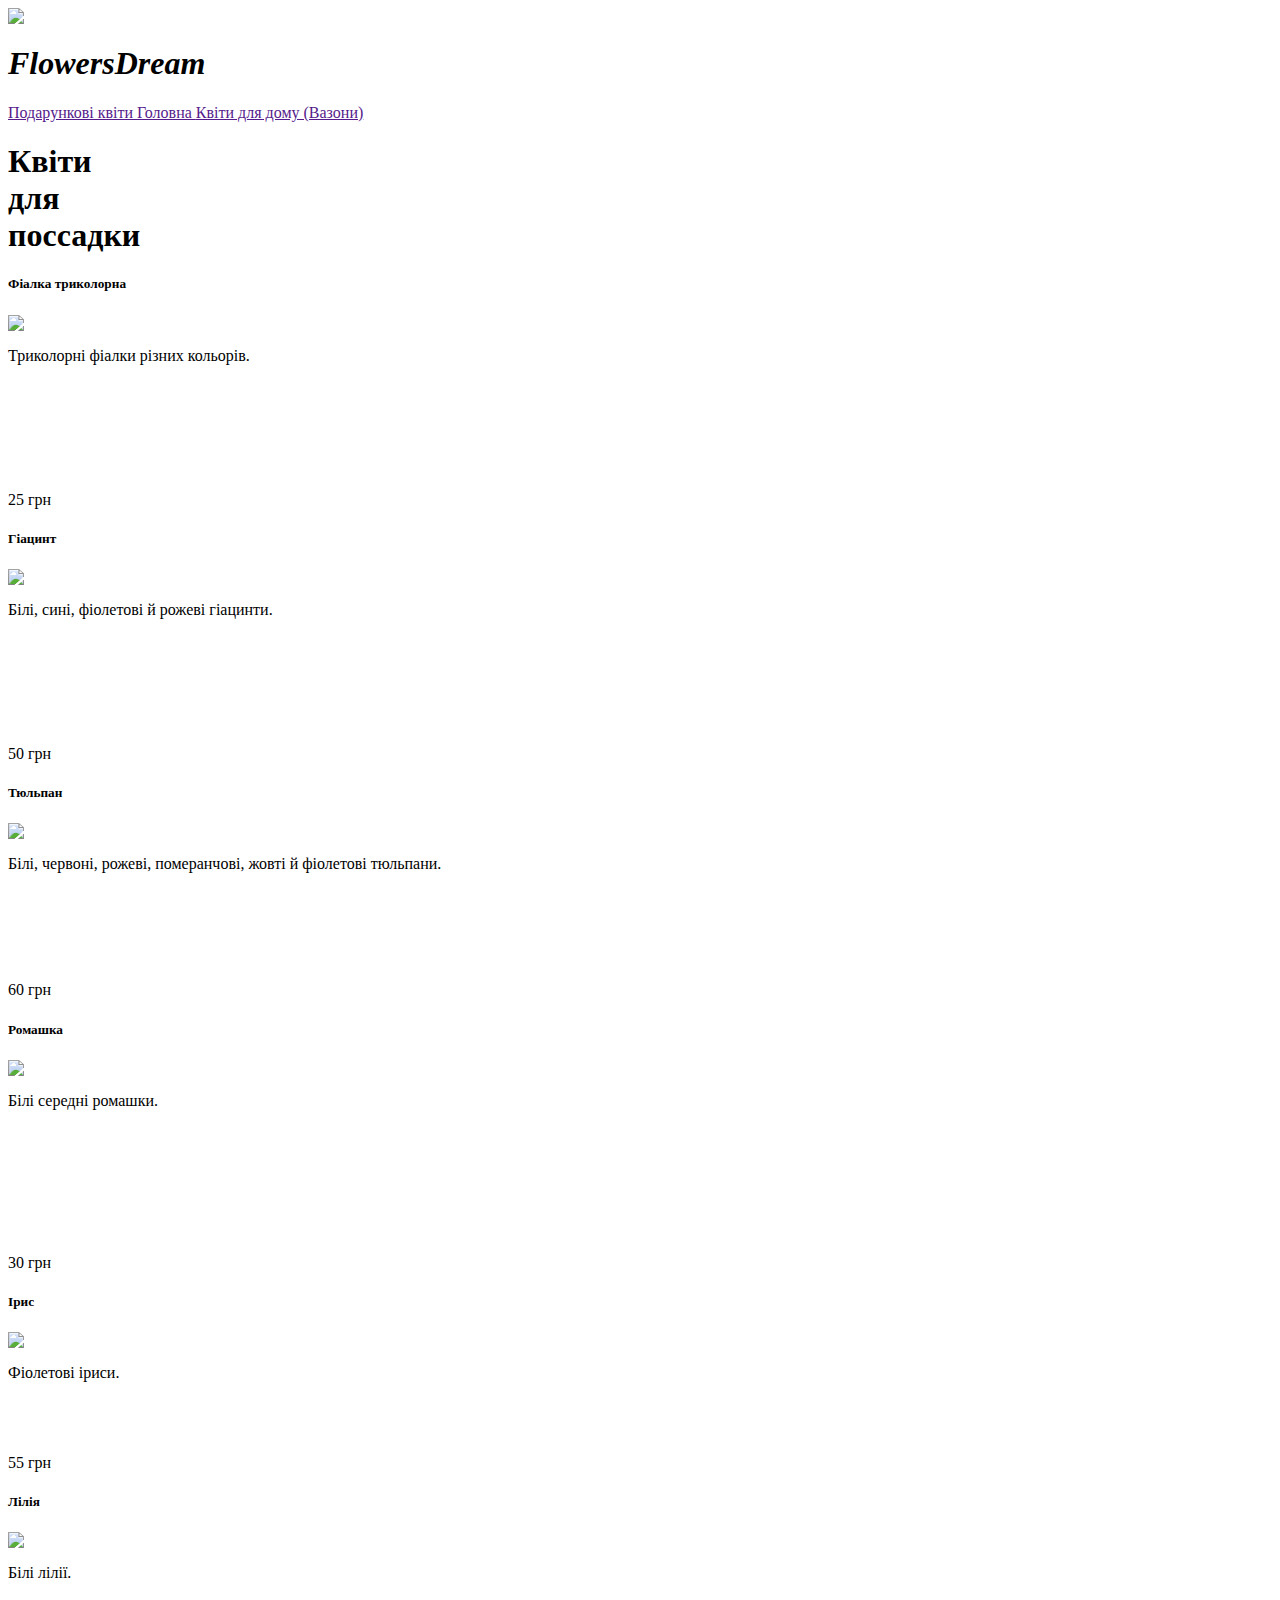
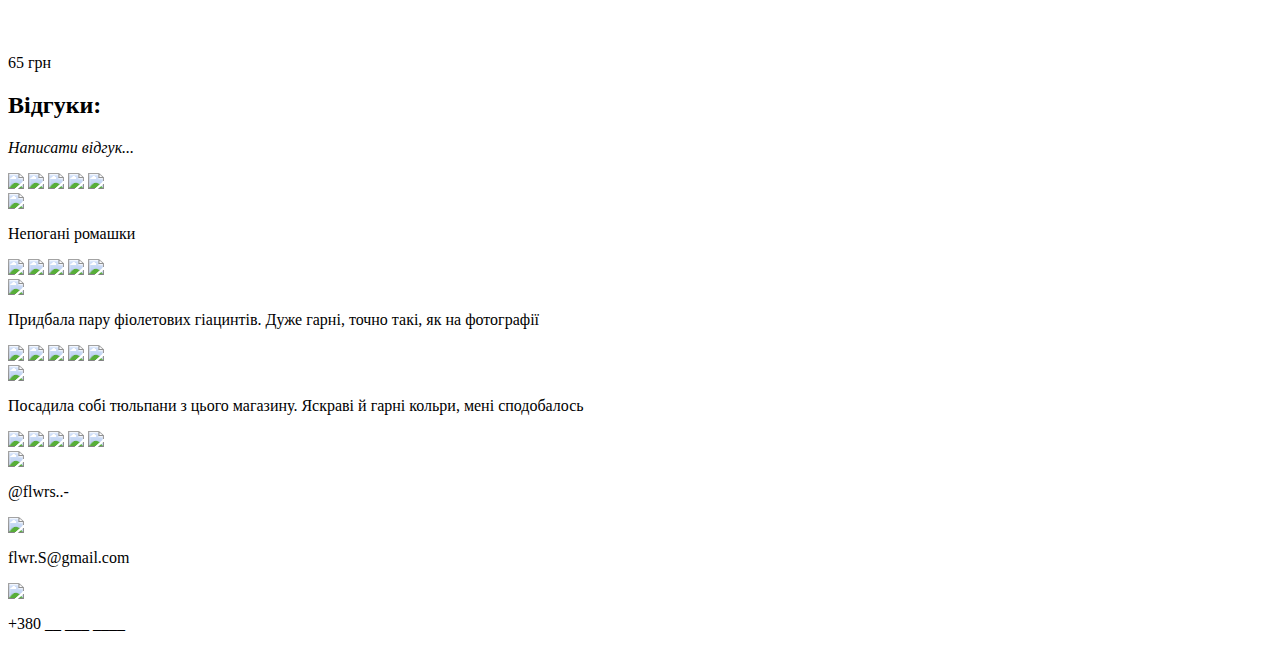
==== index.html @ c566feac "Create index.html" ====
<html>
    <head>
        <title> Квіти для посадки </title>
        <link rel="stylesheet" href="style.css">
    </head>
    <body> 
        <header>
            <img src="https://drive.google.com/uc?export=veiw&id=1nWtcLGNktV54gx-OWFU_Mq2n5n-0Mn3r">
            <h1> <i> FlowersDream </i> </h1>
        </header>
        <main>
            <nav>
                <a href=""> Подарункові квіти </a>
                <a class="main" href=""> Головна </a>
                <a href=""> Квіти для дому (Вазони) </a>
            </nav>
            <h1> Квіти<br/> для<br/> поссадки </h1> 
            <section class="products">
                <div class="row">
                    <article class="flower"> 
                        <h5> Фіалка триколорна </h5>
                    <div> 
                        <img src="https://drive.google.com/uc?export=veiw&id=1W8A1hd6D5IcTWc-ugIc8iqWUOQ-wdGLy"> 
                        <p> Триколорні фіалки різних кольорів.<br/> <br/> <br/> <br/> <br/> <br/> <br/> <br/>  25 грн </p> 
                    </div>
                    </article>
                    <article class="flower">
                        <h5> Гіацинт </h5>
                    <div>
                        <img src="https://drive.google.com/uc?export=veiw&id=1Jb3tzBR0Jsr4sY9BuBFm4pEuQSLVKGjG">
                        <p>  Білі, сині, фіолетові й рожеві гіацинти. <br/> <br/> <br/> <br/> <br/> <br/> <br/> <br/> 50 грн </p>
                </div>
                    </article>
                    </div>
                <div class="row">
                    <article class="flower">
                        <h5> Тюльпан </h5>
                    <div>
                        <img src="https://drive.google.com/uc?export=veiw&id=1x74Y6P1N--9JrjXSvJl_VNmoLLlzoGs1">
                        <p> Білі, червоні, рожеві, померанчові, жовті й фіолетові тюльпани.  <br/> <br/> <br/> <br/> <br/> <br/> <br/> 60 грн </p>
                    </div>
                    </article>
                    <article class="flower">
                        <h5> Ромашка </h5>
                    <div>
                        <img src="https://drive.google.com/uc?export=veiw&id=1szLmFUgtNg5P7apYxicTKpmgZbHfxy7m"> 
                        <p> Білі середні ромашки. <br/> <br/> <br/> <br/> <br/> <br/> <br/> <br/> <br/> 30 грн </p>
                </div>
                    </article>
                    </div>
                <div class="row">
                    <article class="flower">
                        <h5> Ірис </h5>
                    <div>
                        <img src="https://drive.google.com/uc?export=veiw&id=17cjznXybvZE6LaEJnCOgL1mC1Ps2xXqj"> 
                        <p> Фіолетові іриси. <br/> <br/> <br/> <br/> <br/> 55 грн </p>
                    </div>
                    </article>
                    <article class="flower">
                        <h5> Лілія </h5>
                    <div>
                        <img src="https://drive.google.com/uc?export=veiw&id=1h-dLtInE8PYkHed3ker_hWba3Q9InfNe"> 
                        <p> Білі лілії. <br/> <br/> <br/> <br/> <br/> 65 грн </p>
                </div>
                    </article>
                    </div>
            </section>
            <section class="reviews">
                <h2> Відгуки: </h2>
                <article  class="write">
                    <p> <i> Написати відгук... </i> </p>
                    <img src="https://drive.google.com/uc?export=veiw&id=1C6g4YnlJVKz6dmpP-YpFlkXXVIYHxw_6">
                    <img src="https://drive.google.com/uc?export=veiw&id=1C6g4YnlJVKz6dmpP-YpFlkXXVIYHxw_6">
                    <img src="https://drive.google.com/uc?export=veiw&id=1C6g4YnlJVKz6dmpP-YpFlkXXVIYHxw_6">
                    <img src="https://drive.google.com/uc?export=veiw&id=1C6g4YnlJVKz6dmpP-YpFlkXXVIYHxw_6">
                    <img src="https://drive.google.com/uc?export=veiw&id=1C6g4YnlJVKz6dmpP-YpFlkXXVIYHxw_6">
                </article>
                <article class="people">
                    <img src="https://drive.google.com/uc?export=veiw&id=1EphGRXc07blDeYeyEaYAzlZeAg5vt7M3">
                    <p> Непогані ромашки </p>
                    <img class="star1" src="https://drive.google.com/uc?export=veiw&id=1kWRbbWID-_EYlq858TQFQbomFr9KmbrN">
                    <img class="star1" src="https://drive.google.com/uc?export=veiw&id=1kWRbbWID-_EYlq858TQFQbomFr9KmbrN">
                    <img class="star1" src="https://drive.google.com/uc?export=veiw&id=1kWRbbWID-_EYlq858TQFQbomFr9KmbrN">
                    <img class="star1" src="https://drive.google.com/uc?export=veiw&id=1kWRbbWID-_EYlq858TQFQbomFr9KmbrN">
                    <img class="star1" src="https://drive.google.com/uc?export=veiw&id=1C6g4YnlJVKz6dmpP-YpFlkXXVIYHxw_6">
                </article>
                <article class="people">
                    <img src="https://drive.google.com/uc?export=veiw&id=1EphGRXc07blDeYeyEaYAzlZeAg5vt7M3">
                    <p> Придбала пару фіолетових гіацинтів. Дуже гарні, точно такі, як на фотографії </p>
                    <img class="star" src="https://drive.google.com/uc?export=veiw&id=1kWRbbWID-_EYlq858TQFQbomFr9KmbrN">
                    <img class="star" src="https://drive.google.com/uc?export=veiw&id=1kWRbbWID-_EYlq858TQFQbomFr9KmbrN">
                    <img class="star" src="https://drive.google.com/uc?export=veiw&id=1kWRbbWID-_EYlq858TQFQbomFr9KmbrN">
                    <img class="star" src="https://drive.google.com/uc?export=veiw&id=1kWRbbWID-_EYlq858TQFQbomFr9KmbrN">
                    <img class="star" src="https://drive.google.com/uc?export=veiw&id=1kWRbbWID-_EYlq858TQFQbomFr9KmbrN">
                </article>
                 <article class="people">
                    <img src="https://drive.google.com/uc?export=veiw&id=1EphGRXc07blDeYeyEaYAzlZeAg5vt7M3">
                    <p> Посадила собі тюльпани з цього магазину. Яскраві й гарні кольри, мені сподобалось  </p>
                    <img class="star" src="https://drive.google.com/uc?export=veiw&id=1kWRbbWID-_EYlq858TQFQbomFr9KmbrN">
                    <img class="star" src="https://drive.google.com/uc?export=veiw&id=1kWRbbWID-_EYlq858TQFQbomFr9KmbrN">
                    <img class="star" src="https://drive.google.com/uc?export=veiw&id=1kWRbbWID-_EYlq858TQFQbomFr9KmbrN">
                    <img class="star" src="https://drive.google.com/uc?export=veiw&id=1kWRbbWID-_EYlq858TQFQbomFr9KmbrN">
                    <img class="star" src="https://drive.google.com/uc?export=veiw&id=1kWRbbWID-_EYlq858TQFQbomFr9KmbrN">
                </article>
            </section>
        </main>
        <footer>
            <section class="social">
                <article class="insta">
                    <img class="instagram" src="https://drive.google.com/uc?export=veiw&id=1OV_vtU4keAXG_Et6dRkzlApRJbYFiLMJ">
                    <p> @flwrs..- </p>
                </article>
                <article>
                    <img src="https://drive.google.com/uc?export=veiw&id=1bM_9OFqX8jYGPrQYiMzsn81jj6_rgJi6">
                    <p> flwr.S@gmail.com </p>
                </article>
                <article>
                    <img src="https://drive.google.com/uc?export=veiw&id=122wE-ACbXbScVIabgHCX2hjB_Fu3e6Od">
                    <p> +380 __ ___ ____ </p>
                </article>
            </section>
        </footer>
    </body>
</html>
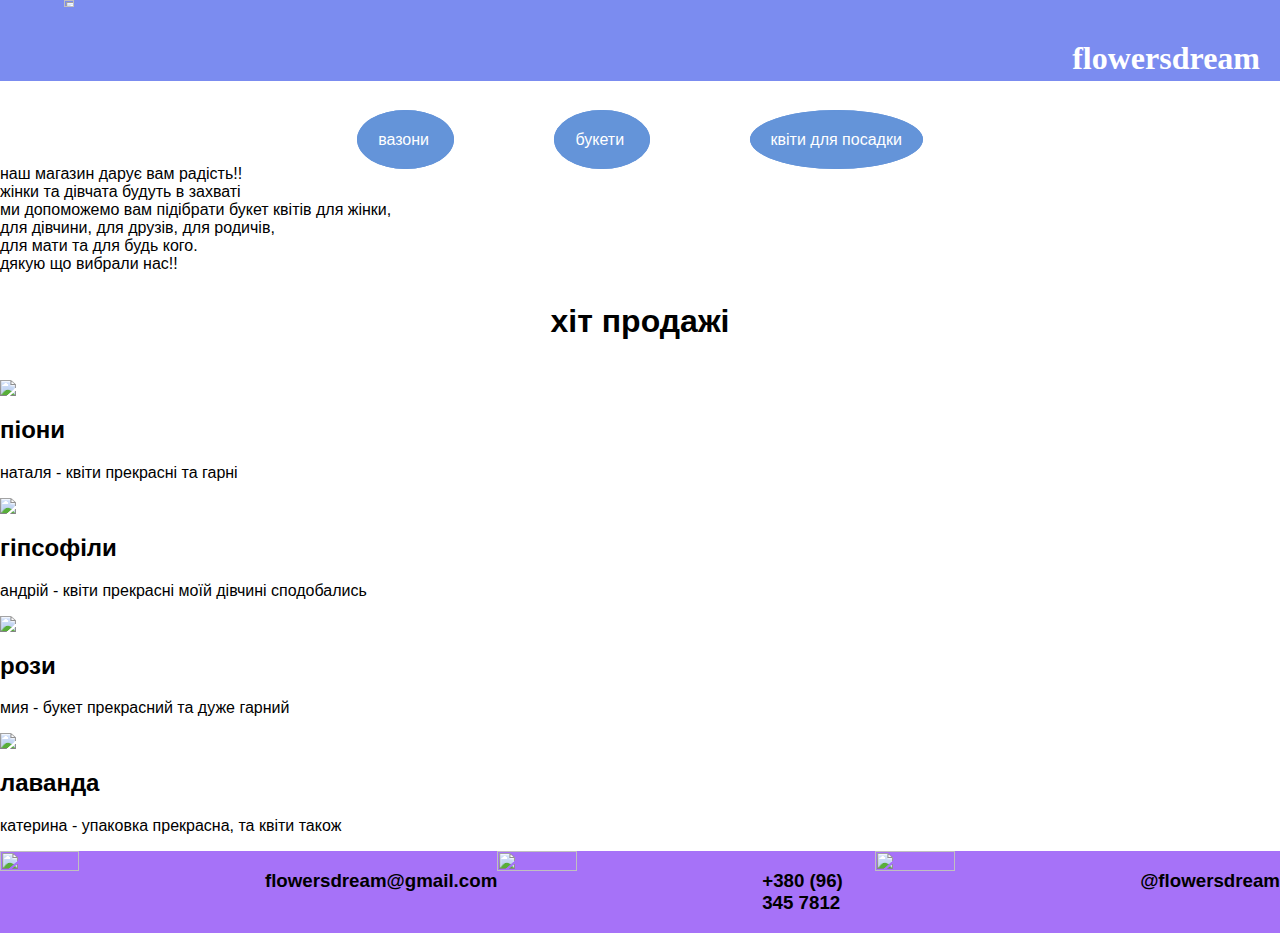
==== commit 6a6e888b: "Create index.html" ====
--- a/index.html
+++ b/index.html
@@ -1,124 +1,68 @@
 <html>
     <head>
-        <title> Квіти для посадки </title>
         <link rel="stylesheet" href="style.css">
+        <title> flowersdream </title>
     </head>
-    <body> 
+    <body>
         <header>
             <img src="https://drive.google.com/uc?export=veiw&id=1nWtcLGNktV54gx-OWFU_Mq2n5n-0Mn3r">
-            <h1> <i> FlowersDream </i> </h1>
+            <h1> flowersdream </h1>
+        
         </header>
         <main>
             <nav>
-                <a href=""> Подарункові квіти </a>
-                <a class="main" href=""> Головна </a>
-                <a href=""> Квіти для дому (Вазони) </a>
+                <a href="vazon.html">
+                    вазони </a>
+                  <a href="pod.html">
+                    букети </a>  
+                    <a href="planting.html">
+                    квіти для посадки </a>  
             </nav>
-            <h1> Квіти<br/> для<br/> поссадки </h1> 
-            <section class="products">
-                <div class="row">
-                    <article class="flower"> 
-                        <h5> Фіалка триколорна </h5>
-                    <div> 
-                        <img src="https://drive.google.com/uc?export=veiw&id=1W8A1hd6D5IcTWc-ugIc8iqWUOQ-wdGLy"> 
-                        <p> Триколорні фіалки різних кольорів.<br/> <br/> <br/> <br/> <br/> <br/> <br/> <br/>  25 грн </p> 
+            <p class="flowers"> наш магазин дарує вам радість!!<br>
+жінки та дівчата будуть в захваті<br> 
+ми допоможемо вам підібрати букет квітів для жінки,<br> для дівчини, для друзів, для родичів,<br> для мати та для будь кого.<br>
+дякую що вибрали нас!! </p>
+            <h1> хіт продажі </h1>
+            <section> 
+                <article>
+                    <img src="https://drive.google.com/uc?export=veiw&id=1TEtKoEaaPYJxgbZiTnCLumuFc2wPnLDx">
+                    <div>
+                        <h2> піони </h2>
+                        <p> наталя - квіти прекрасні та гарні </p>
                     </div>
-                    </article>
-                    <article class="flower">
-                        <h5> Гіацинт </h5>
+                </article>
+                <article>
+                    <img src="https://drive.google.com/uc?export=veiw&id=1iNBEUyeNdP9ryHY6mXmWrjyOIUBVrjXJ">
                     <div>
-                        <img src="https://drive.google.com/uc?export=veiw&id=1Jb3tzBR0Jsr4sY9BuBFm4pEuQSLVKGjG">
-                        <p>  Білі, сині, фіолетові й рожеві гіацинти. <br/> <br/> <br/> <br/> <br/> <br/> <br/> <br/> 50 грн </p>
-                </div>
-                    </article>
+                        <h2> гіпсофіли </h2>
+                        <p> андрій - квіти прекрасні моїй дівчині сподобались </p>
                     </div>
-                <div class="row">
-                    <article class="flower">
-                        <h5> Тюльпан </h5>
+                </article>
+            </section>
+             <section> 
+                <article>
+                    <img src="https://drive.google.com/uc?export=veiw&id=1AQ4H5H6gn-K1ntdywNDdFXT_qr5ZBUiu">
                     <div>
-                        <img src="https://drive.google.com/uc?export=veiw&id=1x74Y6P1N--9JrjXSvJl_VNmoLLlzoGs1">
-                        <p> Білі, червоні, рожеві, померанчові, жовті й фіолетові тюльпани.  <br/> <br/> <br/> <br/> <br/> <br/> <br/> 60 грн </p>
+                        <h2> рози </h2>
+                        <p> мия - букет прекрасний та дуже гарний </p>
                     </div>
-                    </article>
-                    <article class="flower">
-                        <h5> Ромашка </h5>
+                </article>
+                <article>
+                    <img src="https://drive.google.com/uc?export=veiw&id=1H3nayeQayQgpD0qqfBBAARDhvNTUtv-H">
                     <div>
-                        <img src="https://drive.google.com/uc?export=veiw&id=1szLmFUgtNg5P7apYxicTKpmgZbHfxy7m"> 
-                        <p> Білі середні ромашки. <br/> <br/> <br/> <br/> <br/> <br/> <br/> <br/> <br/> 30 грн </p>
-                </div>
-                    </article>
+                        <h2> лаванда </h2>
+                        <p> катерина - упаковка прекрасна, та квіти також </p>
                     </div>
-                <div class="row">
-                    <article class="flower">
-                        <h5> Ірис </h5>
-                    <div>
-                        <img src="https://drive.google.com/uc?export=veiw&id=17cjznXybvZE6LaEJnCOgL1mC1Ps2xXqj"> 
-                        <p> Фіолетові іриси. <br/> <br/> <br/> <br/> <br/> 55 грн </p>
-                    </div>
-                    </article>
-                    <article class="flower">
-                        <h5> Лілія </h5>
-                    <div>
-                        <img src="https://drive.google.com/uc?export=veiw&id=1h-dLtInE8PYkHed3ker_hWba3Q9InfNe"> 
-                        <p> Білі лілії. <br/> <br/> <br/> <br/> <br/> 65 грн </p>
-                </div>
-                    </article>
-                    </div>
-            </section>
-            <section class="reviews">
-                <h2> Відгуки: </h2>
-                <article  class="write">
-                    <p> <i> Написати відгук... </i> </p>
-                    <img src="https://drive.google.com/uc?export=veiw&id=1C6g4YnlJVKz6dmpP-YpFlkXXVIYHxw_6">
-                    <img src="https://drive.google.com/uc?export=veiw&id=1C6g4YnlJVKz6dmpP-YpFlkXXVIYHxw_6">
-                    <img src="https://drive.google.com/uc?export=veiw&id=1C6g4YnlJVKz6dmpP-YpFlkXXVIYHxw_6">
-                    <img src="https://drive.google.com/uc?export=veiw&id=1C6g4YnlJVKz6dmpP-YpFlkXXVIYHxw_6">
-                    <img src="https://drive.google.com/uc?export=veiw&id=1C6g4YnlJVKz6dmpP-YpFlkXXVIYHxw_6">
-                </article>
-                <article class="people">
-                    <img src="https://drive.google.com/uc?export=veiw&id=1EphGRXc07blDeYeyEaYAzlZeAg5vt7M3">
-                    <p> Непогані ромашки </p>
-                    <img class="star1" src="https://drive.google.com/uc?export=veiw&id=1kWRbbWID-_EYlq858TQFQbomFr9KmbrN">
-                    <img class="star1" src="https://drive.google.com/uc?export=veiw&id=1kWRbbWID-_EYlq858TQFQbomFr9KmbrN">
-                    <img class="star1" src="https://drive.google.com/uc?export=veiw&id=1kWRbbWID-_EYlq858TQFQbomFr9KmbrN">
-                    <img class="star1" src="https://drive.google.com/uc?export=veiw&id=1kWRbbWID-_EYlq858TQFQbomFr9KmbrN">
-                    <img class="star1" src="https://drive.google.com/uc?export=veiw&id=1C6g4YnlJVKz6dmpP-YpFlkXXVIYHxw_6">
-                </article>
-                <article class="people">
-                    <img src="https://drive.google.com/uc?export=veiw&id=1EphGRXc07blDeYeyEaYAzlZeAg5vt7M3">
-                    <p> Придбала пару фіолетових гіацинтів. Дуже гарні, точно такі, як на фотографії </p>
-                    <img class="star" src="https://drive.google.com/uc?export=veiw&id=1kWRbbWID-_EYlq858TQFQbomFr9KmbrN">
-                    <img class="star" src="https://drive.google.com/uc?export=veiw&id=1kWRbbWID-_EYlq858TQFQbomFr9KmbrN">
-                    <img class="star" src="https://drive.google.com/uc?export=veiw&id=1kWRbbWID-_EYlq858TQFQbomFr9KmbrN">
-                    <img class="star" src="https://drive.google.com/uc?export=veiw&id=1kWRbbWID-_EYlq858TQFQbomFr9KmbrN">
-                    <img class="star" src="https://drive.google.com/uc?export=veiw&id=1kWRbbWID-_EYlq858TQFQbomFr9KmbrN">
-                </article>
-                 <article class="people">
-                    <img src="https://drive.google.com/uc?export=veiw&id=1EphGRXc07blDeYeyEaYAzlZeAg5vt7M3">
-                    <p> Посадила собі тюльпани з цього магазину. Яскраві й гарні кольри, мені сподобалось  </p>
-                    <img class="star" src="https://drive.google.com/uc?export=veiw&id=1kWRbbWID-_EYlq858TQFQbomFr9KmbrN">
-                    <img class="star" src="https://drive.google.com/uc?export=veiw&id=1kWRbbWID-_EYlq858TQFQbomFr9KmbrN">
-                    <img class="star" src="https://drive.google.com/uc?export=veiw&id=1kWRbbWID-_EYlq858TQFQbomFr9KmbrN">
-                    <img class="star" src="https://drive.google.com/uc?export=veiw&id=1kWRbbWID-_EYlq858TQFQbomFr9KmbrN">
-                    <img class="star" src="https://drive.google.com/uc?export=veiw&id=1kWRbbWID-_EYlq858TQFQbomFr9KmbrN">
                 </article>
             </section>
         </main>
         <footer>
-            <section class="social">
-                <article class="insta">
-                    <img class="instagram" src="https://drive.google.com/uc?export=veiw&id=1OV_vtU4keAXG_Et6dRkzlApRJbYFiLMJ">
-                    <p> @flwrs..- </p>
-                </article>
-                <article>
-                    <img src="https://drive.google.com/uc?export=veiw&id=1bM_9OFqX8jYGPrQYiMzsn81jj6_rgJi6">
-                    <p> flwr.S@gmail.com </p>
-                </article>
-                <article>
-                    <img src="https://drive.google.com/uc?export=veiw&id=122wE-ACbXbScVIabgHCX2hjB_Fu3e6Od">
-                    <p> +380 __ ___ ____ </p>
-                </article>
-            </section>
+            <img src="https://drive.google.com/uc?export=veiw&id=1GH-_mk_rwwxE5rwBTedoOHkWINc8blik">
+            <h3> flowersdream@gmail.com </h3>
+            <img src="https://drive.google.com/uc?export=veiw&id=1MppZInCPXk1ctUzrzNjzpKL1IcpJUgtH">
+            <h3> +380 (96) 345 7812 </h3>
+            <img src="https://drive.google.com/uc?export=veiw&id=1_X91BPtrN-mtmeEG9ZeSkD-yMD1_d1Kd">
+            <h3> @flowersdream </h3>
         </footer>
     </body>
 </html>
--- a/style.css
+++ b/style.css
@@ -0,0 +1,197 @@
+header {
+    display: flexbox;
+    font-family: semi-bold-italic;
+    background-color: #7B8CF0;
+}
+
+body {
+    margin: 0px;
+    font-family: sans-serif;
+    display: flexbox;
+}
+
+header img {
+    width: 9%;
+    height: 9%;
+    padding-left: 5%;
+}
+
+header h1 {
+    color: white;
+    padding: 10px 20px 0px 0px;
+    float: right;
+}
+
+main {
+    margin-top: 50px;
+}
+
+nav {
+    text-align: center;
+}
+
+nav a {
+    border: solid 1px #6494D9;
+    background-color: #6494D9;
+    border-radius: 50%;
+    margin: 50px;
+    padding: 20px;
+    color: white;
+    text-decoration: none;
+}
+
+nav a:hover {
+    font-size: 110%;
+}
+
+.main {
+    margin: 150px;
+    position: relative;
+    left: 20px;
+}
+
+h1 {
+   text-align: center; 
+   margin-top: 30px;
+   margin-bottom: 40px;
+}
+
+.products {
+    display: flex;
+    flex-direction: column;
+    border-bottom: black 2px solid;
+}
+
+.flower {
+    display: flex;
+    flex-direction: column;
+    width: 40%;
+}
+
+.flower h5 {
+    text-align: center;
+    background-color: #D099F0;
+    width: 50%;
+    margin: 0;
+    padding: 1%;
+    border: solid 2px black;
+}
+
+.flower div {
+    display: flex;
+    width: 100%;
+    background-color: #D099F0;
+    border: solid 2px black;
+    padding: 2% 0% 2% 4%;
+}
+
+.flower img {
+    width: 50%;
+    height: 100%;
+}
+
+.flower div p {
+    margin-left: 5%;
+}
+
+.row {
+    display: flex;
+    width: 100%;
+    height: 30%;
+    justify-content: space-around;
+    margin-bottom: 5%;
+}
+
+.row div {
+    height: 80%;
+}
+
+.write p {
+   background-color: #F6F6F6;
+   border: solid 1px black; 
+   padding: 1%;
+   width: 20%;
+   height: 2%;
+   font-family: extra-light-italic;
+}
+
+.write img {
+    position: relative;
+    top: 5px;
+}
+
+.reviews {
+    display: flex;
+    flex-direction: column;
+}
+
+.reviews article {
+    display: flex;
+    margin-bottom: 10%;
+    margin-left: 5%;
+}
+
+.reviews article img {
+    width: 10%;
+    height: 10%;
+}
+
+.reviews h2 {
+    margin-left: 5%;
+}
+
+.people {
+    background-color: #F6F6F6;
+    padding: 1%;
+}
+
+.people p {
+    margin-left: 5%;
+}
+
+.star {
+    position: relative;
+    top: 40px;
+}
+
+.star1 {
+    position: relative;
+    top: 40px;
+    left: 20%;
+}
+
+footer {
+    display: flex;
+    background-color: #A672F8;
+    justify-content: space-around;
+}
+
+footer p {
+    color: white;
+}
+
+footer img {
+    width: 30%;
+    height: 30%;
+}
+
+.social {
+    display: flex;
+}
+
+.social article {
+    width: 100%;
+    height: 100%;
+    margin: 5%;
+}
+
+.instagram {
+    width: 50%;
+    height: 50%;
+}
+
+.insta {
+    position: relative;
+    bottom: 57px;
+    text-align: center;
+}
